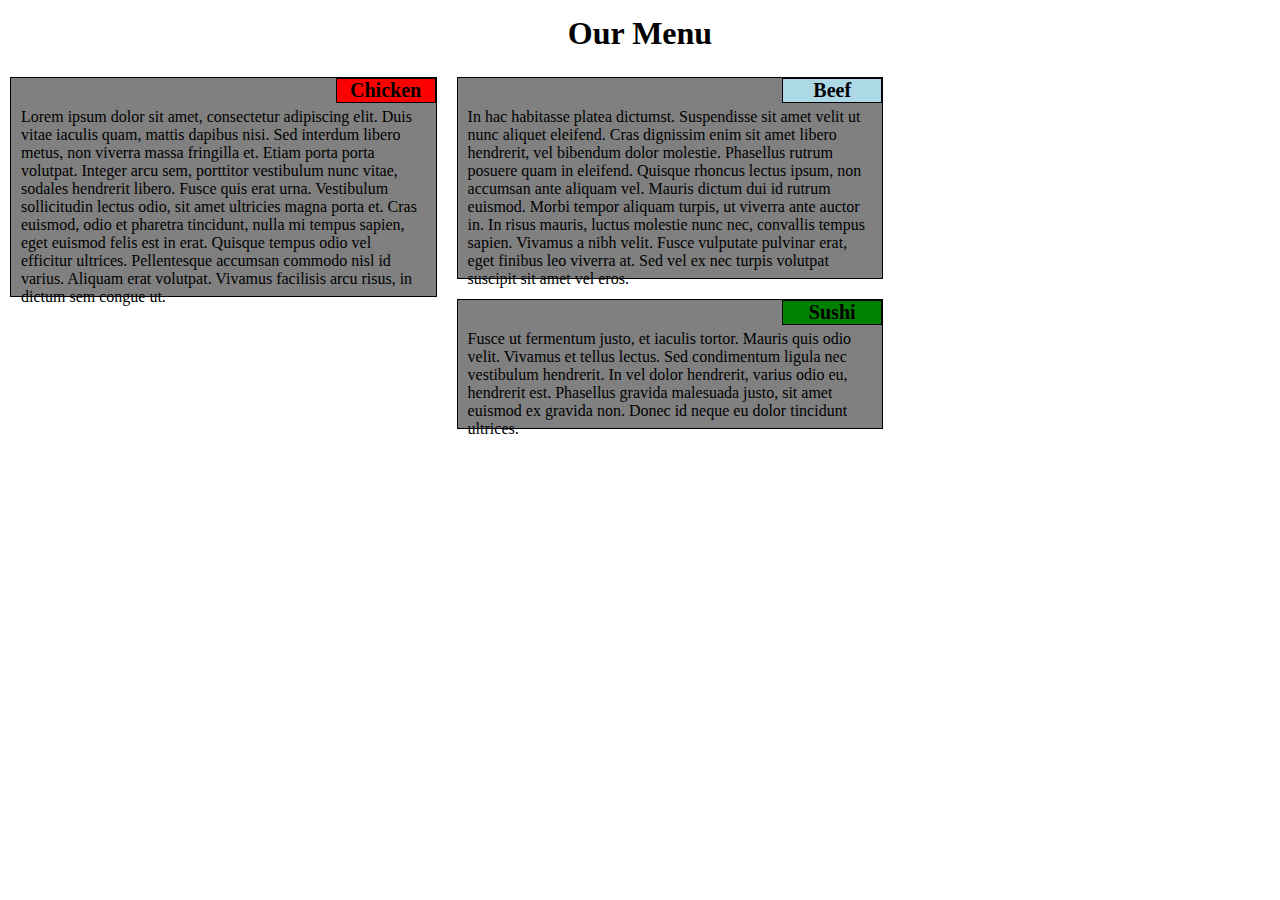
==== index.html @ 87f040cb "Update index.html" ====
<!doctype html>
	<HTML>
		<head>
			<meta charset="utf-8">
			<meta http-equiv="X-UA-Compatible" content="IE=edge">
    			<meta name="viewport" content="width=device-width, initial-scale=1">
			<title>Module 2 Coding Assignment Solution</title>
			<link rel="stylesheet" type="text/css" href="css/style.css">
		</head>
		<body>
			<h1>Our Menu</h1>

			<div class ="container" id="section_1">
				<div>
					<div class="sectionTitle" id="title_1">
						<p class="title">
							Chicken
						</p>
					</div>
				</div>
				<p class="section">
					Lorem ipsum dolor sit amet, consectetur adipiscing elit. Duis vitae iaculis quam, mattis dapibus nisi. Sed interdum libero metus, non viverra massa fringilla et. Etiam porta porta volutpat. Integer arcu sem, porttitor vestibulum nunc vitae, sodales hendrerit libero. Fusce quis erat urna. Vestibulum sollicitudin lectus odio, sit amet ultricies magna porta et. Cras euismod, odio et pharetra tincidunt, nulla mi tempus sapien, eget euismod felis est in erat. Quisque tempus odio vel efficitur ultrices. Pellentesque accumsan commodo nisl id varius. Aliquam erat volutpat. Vivamus facilisis arcu risus, in dictum sem congue ut.
				</p>
			</div>

			<div class ="container" id="section_2">
				<div class="sectionTitle" id="title_2">
					<p class="title">
						Beef
					</p>
				</div>
				<p class="section">
					In hac habitasse platea dictumst. Suspendisse sit amet velit ut nunc aliquet eleifend. Cras dignissim enim sit amet libero hendrerit, vel bibendum dolor molestie. Phasellus rutrum posuere quam in eleifend. Quisque rhoncus lectus ipsum, non accumsan ante aliquam vel. Mauris dictum dui id rutrum euismod. Morbi tempor aliquam turpis, ut viverra ante auctor in. In risus mauris, luctus molestie nunc nec, convallis tempus sapien. Vivamus a nibh velit. Fusce vulputate pulvinar erat, eget finibus leo viverra at. Sed vel ex nec turpis volutpat suscipit sit amet vel eros.
				</p>				
			</div>

			<div class ="container" id="section_3">
				<div class="sectionTitle" id="title_3">
					<p class="title">
						Sushi
					</p>
				</div>
				<p class="section">
					Fusce ut fermentum justo, et iaculis tortor. Mauris quis odio velit. Vivamus et tellus lectus. Sed condimentum ligula nec vestibulum hendrerit. In vel dolor hendrerit, varius odio eu, hendrerit est. Phasellus gravida malesuada justo, sit amet euismod ex gravida non. Donec id neque eu dolor tincidunt ultrices.
				</p>
			</div>

		</body>
	</HTML>
---- css/style.css ----
* {
  box-sizing: border-box;
  margin: 0px;
  padding: 0px;
}

h1 {
  margin-bottom: 15px;
  margin-top: 15px;
  text-align: center;
}



p {
  padding: 10px;
}

.container {
  position: relative;
  margin: 10px;
  border: 1px solid black;
  width: 33.33%;
  float: left;
  background-color: gray;
}

.sectionTitle {
  border: 1px solid black;
  height: 25px;
  padding: 0px;
  width: 100px;
  float: none;
  position: absolute;
  top: 0;
  right: 0;
}

.title {
  font-weight: bold;
  font-size: 20px;
  text-align: center;
  padding: 0px;

}

.section {
  position: relative;
  top: 20px;
}

#title_1 {
  background-color: red;
}

#title_2 {
  background-color: lightblue;
}

#title_3 {
  background-color: green;
}

@media (min-width: 992px) {
  .container {
    width: 33.33%;
  }
}

@media (min-width: 768px and max-width: 991px) {
  .container {
    width: 50%;
  }

  #section_3 {
    width: 100%;
  }
}

@media (max-width: 767px) {
  .container {
    width: 100%;
  }
}
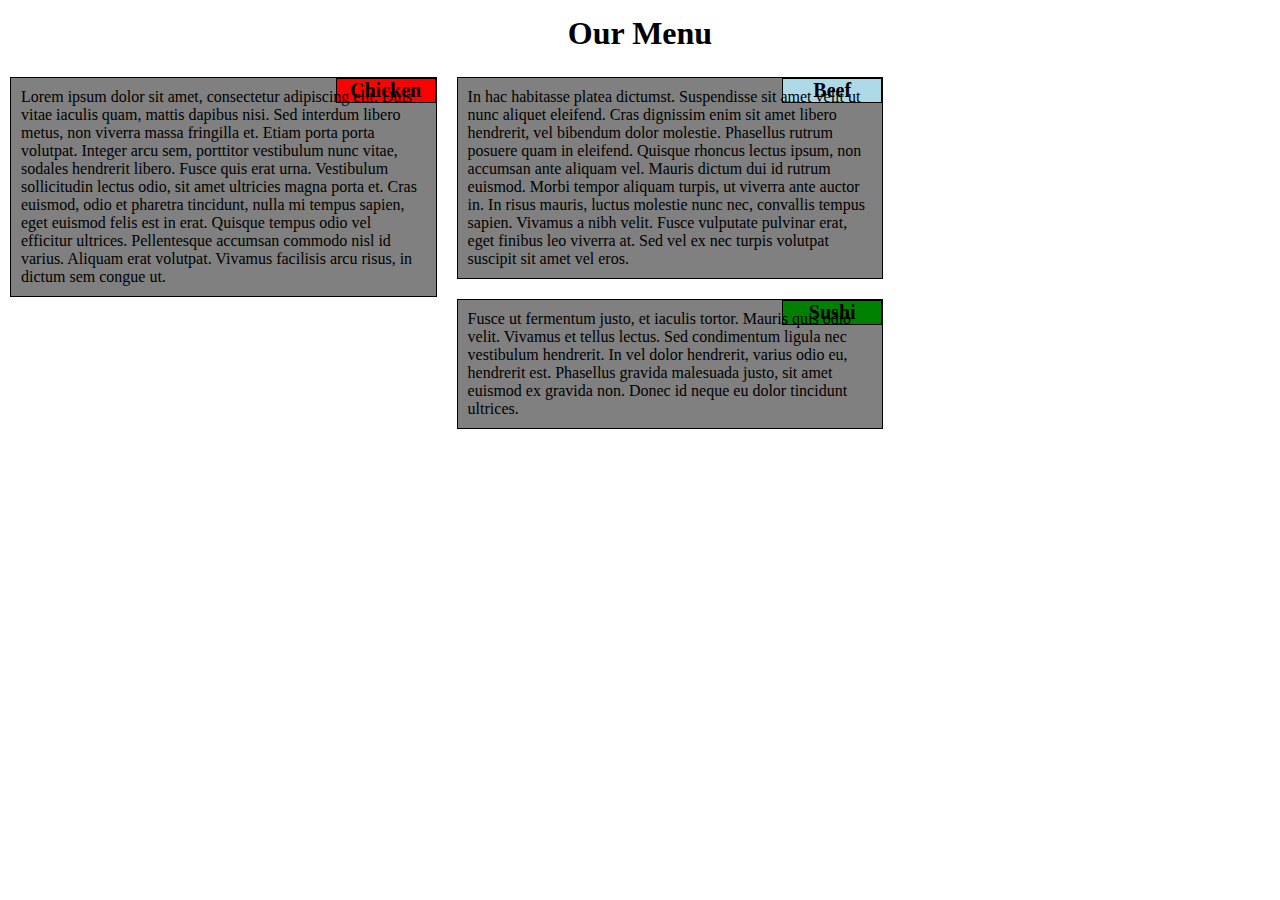
==== commit 99e4af75: "Update index.html" ====
--- a/index.html
+++ b/index.html
@@ -11,7 +11,7 @@
 			<h1>Our Menu</h1>
 
 			<div class ="container" id="section_1">
-				<div>
+				<div class="titleContainer">
 					<div class="sectionTitle" id="title_1">
 						<p class="title">
 							Chicken
--- a/css/style.css
+++ b/css/style.css
@@ -11,8 +11,6 @@
   text-align: center;
 }
 
-
-
 p {
   padding: 10px;
 }
@@ -24,6 +22,12 @@
   width: 33.33%;
   float: left;
   background-color: gray;
+}
+
+.titleContainer{
+  border: none;
+  float: none;
+  postion: relative;
 }
 
 .sectionTitle {
@@ -47,7 +51,7 @@
 
 .section {
   position: relative;
-  top: 20px;
+  top: 0px;
 }
 
 #title_1 {
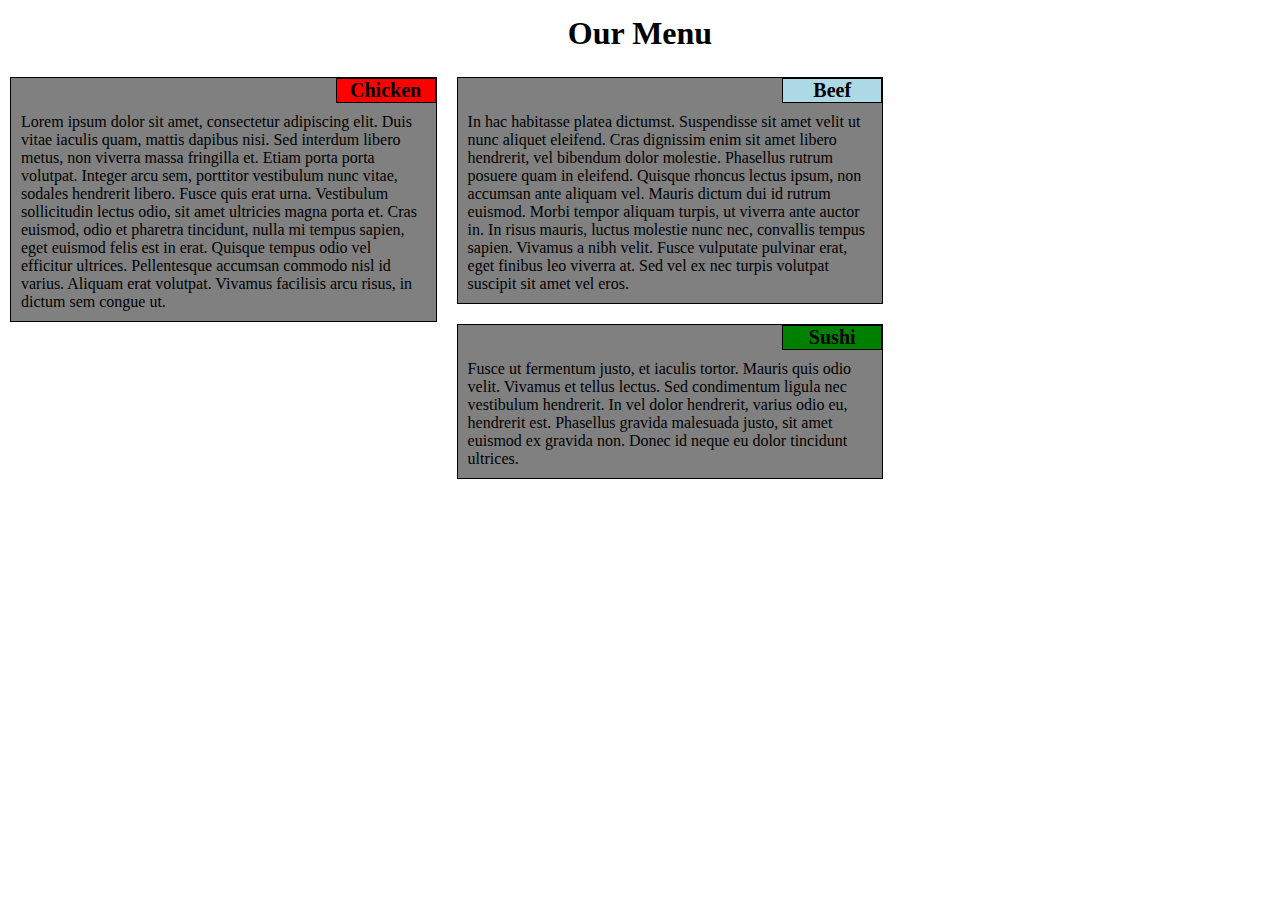
==== commit 0326afc8: "Update index.html" ====
--- a/index.html
+++ b/index.html
@@ -24,10 +24,12 @@
 			</div>
 
 			<div class ="container" id="section_2">
-				<div class="sectionTitle" id="title_2">
-					<p class="title">
-						Beef
-					</p>
+				<div class="titleContainer">
+					<div class="sectionTitle" id="title_2">
+						<p class="title">
+							Beef
+						</p>
+					</div>
 				</div>
 				<p class="section">
 					In hac habitasse platea dictumst. Suspendisse sit amet velit ut nunc aliquet eleifend. Cras dignissim enim sit amet libero hendrerit, vel bibendum dolor molestie. Phasellus rutrum posuere quam in eleifend. Quisque rhoncus lectus ipsum, non accumsan ante aliquam vel. Mauris dictum dui id rutrum euismod. Morbi tempor aliquam turpis, ut viverra ante auctor in. In risus mauris, luctus molestie nunc nec, convallis tempus sapien. Vivamus a nibh velit. Fusce vulputate pulvinar erat, eget finibus leo viverra at. Sed vel ex nec turpis volutpat suscipit sit amet vel eros.
@@ -35,10 +37,12 @@
 			</div>
 
 			<div class ="container" id="section_3">
-				<div class="sectionTitle" id="title_3">
-					<p class="title">
-						Sushi
-					</p>
+				<div class="titleContainer">
+					<div class="sectionTitle" id="title_3">
+						<p class="title">
+							Sushi
+						</p>
+					</div>
 				</div>
 				<p class="section">
 					Fusce ut fermentum justo, et iaculis tortor. Mauris quis odio velit. Vivamus et tellus lectus. Sed condimentum ligula nec vestibulum hendrerit. In vel dolor hendrerit, varius odio eu, hendrerit est. Phasellus gravida malesuada justo, sit amet euismod ex gravida non. Donec id neque eu dolor tincidunt ultrices.
--- a/css/style.css
+++ b/css/style.css
@@ -27,6 +27,7 @@
 .titleContainer{
   border: none;
   float: none;
+  height: 25px;
   postion: relative;
 }
 
@@ -35,18 +36,21 @@
   height: 25px;
   padding: 0px;
   width: 100px;
-  float: none;
   position: absolute;
   top: 0;
   right: 0;
+  float: none;
+  
 }
 
 .title {
   font-weight: bold;
   font-size: 20px;
   text-align: center;
+  position: relative;
+  top: 0;
+  right: 0;
   padding: 0px;
-
 }
 
 .section {
@@ -79,6 +83,7 @@
 
   #section_3 {
     width: 100%;
+    clear: both;
   }
 }
 
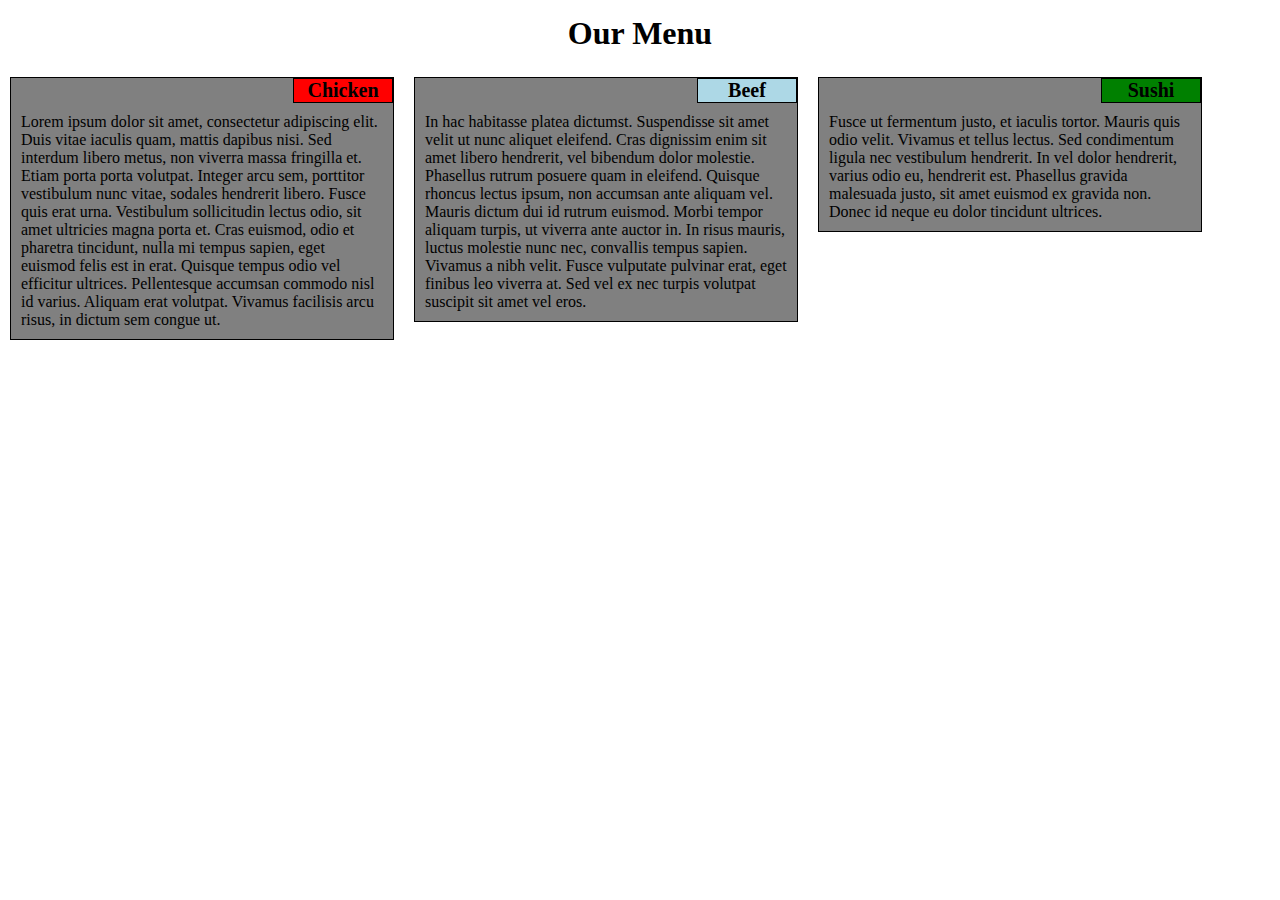
==== commit b1590ae3: "Update index.html" ====
--- a/index.html
+++ b/index.html
@@ -9,45 +9,49 @@
 		</head>
 		<body>
 			<h1>Our Menu</h1>
-
-			<div class ="container" id="section_1">
-				<div class="titleContainer">
-					<div class="sectionTitle" id="title_1">
-						<p class="title">
-							Chicken
-						</p>
+			<div class="wrapper">
+				<div class ="container" id="section_1">
+					<div class="titleContainer">
+						<div class="sectionTitle" id="title_1">
+							<p class="title">
+								Chicken
+							</p>
+						</div>
 					</div>
+					<p class="section">
+						Lorem ipsum dolor sit amet, consectetur adipiscing elit. Duis vitae iaculis quam, mattis dapibus nisi. Sed interdum libero metus, non viverra massa fringilla et. Etiam porta porta volutpat. Integer arcu sem, porttitor vestibulum nunc vitae, sodales hendrerit libero. Fusce quis erat urna. Vestibulum sollicitudin lectus odio, sit amet ultricies magna porta et. Cras euismod, odio et pharetra tincidunt, nulla mi tempus sapien, eget euismod felis est in erat. Quisque tempus odio vel efficitur ultrices. Pellentesque accumsan commodo nisl id varius. Aliquam erat volutpat. Vivamus facilisis arcu risus, in dictum sem congue ut.
+					</p>
 				</div>
-				<p class="section">
-					Lorem ipsum dolor sit amet, consectetur adipiscing elit. Duis vitae iaculis quam, mattis dapibus nisi. Sed interdum libero metus, non viverra massa fringilla et. Etiam porta porta volutpat. Integer arcu sem, porttitor vestibulum nunc vitae, sodales hendrerit libero. Fusce quis erat urna. Vestibulum sollicitudin lectus odio, sit amet ultricies magna porta et. Cras euismod, odio et pharetra tincidunt, nulla mi tempus sapien, eget euismod felis est in erat. Quisque tempus odio vel efficitur ultrices. Pellentesque accumsan commodo nisl id varius. Aliquam erat volutpat. Vivamus facilisis arcu risus, in dictum sem congue ut.
-				</p>
 			</div>
-
-			<div class ="container" id="section_2">
-				<div class="titleContainer">
-					<div class="sectionTitle" id="title_2">
-						<p class="title">
-							Beef
-						</p>
+			
+			<div class="wrapper">
+				<div class ="container" id="section_2">
+					<div class="titleContainer">
+						<div class="sectionTitle" id="title_2">
+							<p class="title">
+								Beef
+							</p>
+						</div>
 					</div>
+					<p class="section">
+						In hac habitasse platea dictumst. Suspendisse sit amet velit ut nunc aliquet eleifend. Cras dignissim enim sit amet libero hendrerit, vel bibendum dolor molestie. Phasellus rutrum posuere quam in eleifend. Quisque rhoncus lectus ipsum, non accumsan ante aliquam vel. Mauris dictum dui id rutrum euismod. Morbi tempor aliquam turpis, ut viverra ante auctor in. In risus mauris, luctus molestie nunc nec, convallis tempus sapien. Vivamus a nibh velit. Fusce vulputate pulvinar erat, eget finibus leo viverra at. Sed vel ex nec turpis volutpat suscipit sit amet vel eros.
+					</p>				
 				</div>
-				<p class="section">
-					In hac habitasse platea dictumst. Suspendisse sit amet velit ut nunc aliquet eleifend. Cras dignissim enim sit amet libero hendrerit, vel bibendum dolor molestie. Phasellus rutrum posuere quam in eleifend. Quisque rhoncus lectus ipsum, non accumsan ante aliquam vel. Mauris dictum dui id rutrum euismod. Morbi tempor aliquam turpis, ut viverra ante auctor in. In risus mauris, luctus molestie nunc nec, convallis tempus sapien. Vivamus a nibh velit. Fusce vulputate pulvinar erat, eget finibus leo viverra at. Sed vel ex nec turpis volutpat suscipit sit amet vel eros.
-				</p>				
 			</div>
-
-			<div class ="container" id="section_3">
-				<div class="titleContainer">
-					<div class="sectionTitle" id="title_3">
-						<p class="title">
-							Sushi
-						</p>
+			
+			<div class="wrapper">
+				<div class ="container" id="section_3">
+					<div class="titleContainer">
+						<div class="sectionTitle" id="title_3">
+							<p class="title">
+								Sushi
+							</p>
+						</div>
 					</div>
+					<p class="section">
+						Fusce ut fermentum justo, et iaculis tortor. Mauris quis odio velit. Vivamus et tellus lectus. Sed condimentum ligula nec vestibulum hendrerit. In vel dolor hendrerit, varius odio eu, hendrerit est. Phasellus gravida malesuada justo, sit amet euismod ex gravida non. Donec id neque eu dolor tincidunt ultrices.
+					</p>
 				</div>
-				<p class="section">
-					Fusce ut fermentum justo, et iaculis tortor. Mauris quis odio velit. Vivamus et tellus lectus. Sed condimentum ligula nec vestibulum hendrerit. In vel dolor hendrerit, varius odio eu, hendrerit est. Phasellus gravida malesuada justo, sit amet euismod ex gravida non. Donec id neque eu dolor tincidunt ultrices.
-				</p>
 			</div>
-
 		</body>
 	</HTML>
--- a/css/style.css
+++ b/css/style.css
@@ -72,7 +72,7 @@
 
 @media (min-width: 992px) {
   .container {
-    width: 33.33%;
+    width: 30%;
   }
 }
 
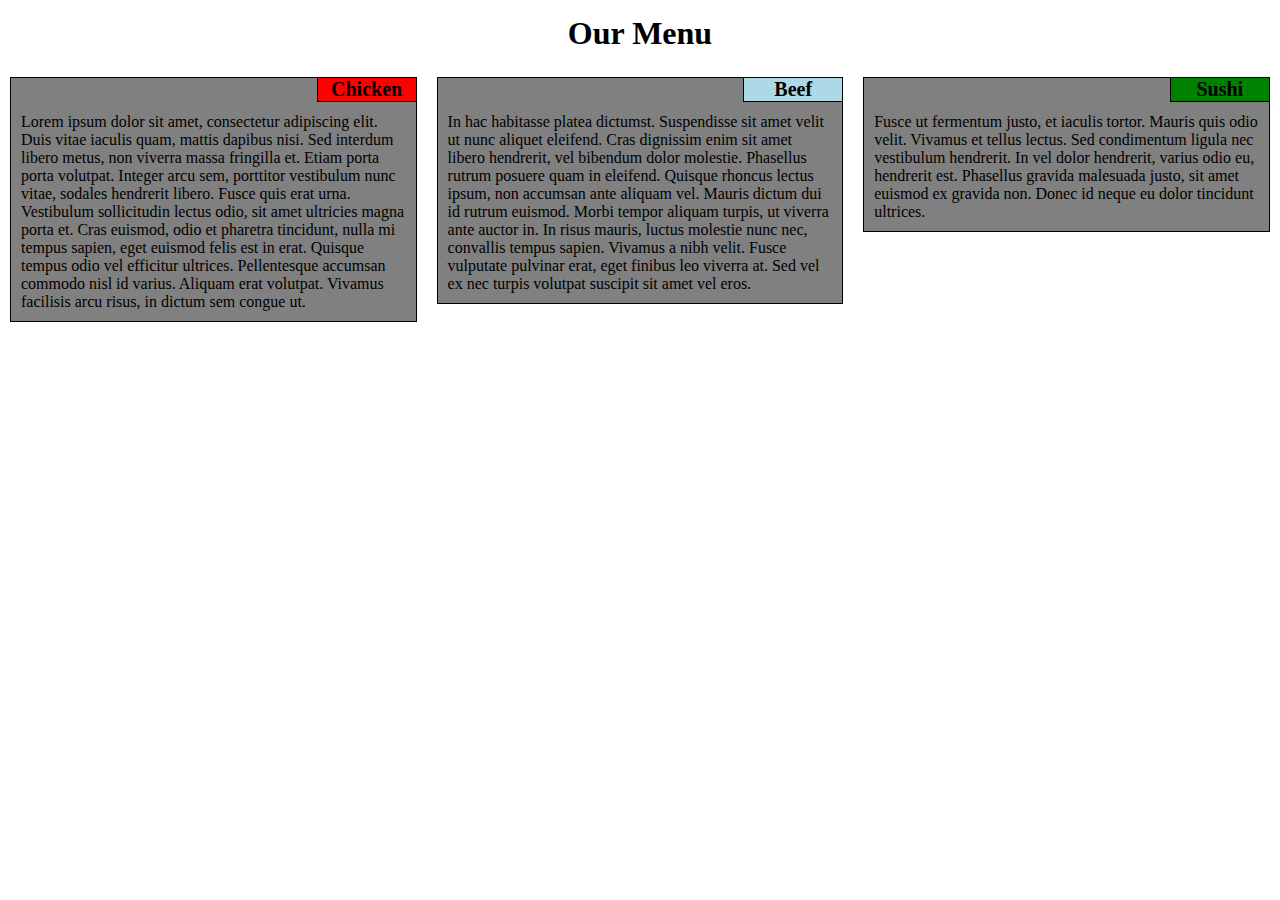
==== commit f94a9523: "Update index.html" ====
--- a/index.html
+++ b/index.html
@@ -9,8 +9,8 @@
 		</head>
 		<body>
 			<h1>Our Menu</h1>
-			<div class="wrapper">
-				<div class ="container" id="section_1">
+			<div class="wrapper" id="section_1">
+				<div class ="container">
 					<div class="titleContainer">
 						<div class="sectionTitle" id="title_1">
 							<p class="title">
@@ -24,8 +24,8 @@
 				</div>
 			</div>
 			
-			<div class="wrapper">
-				<div class ="container" id="section_2">
+			<div class="wrapper" id="section_2">
+				<div class ="container">
 					<div class="titleContainer">
 						<div class="sectionTitle" id="title_2">
 							<p class="title">
@@ -39,8 +39,8 @@
 				</div>
 			</div>
 			
-			<div class="wrapper">
-				<div class ="container" id="section_3">
+			<div class="wrapper" id="section_3">
+				<div class ="container">
 					<div class="titleContainer">
 						<div class="sectionTitle" id="title_3">
 							<p class="title">
--- a/css/style.css
+++ b/css/style.css
@@ -15,12 +15,15 @@
   padding: 10px;
 }
 
+.wrapper {
+  padding: 10px;
+  width: 33.33%;
+  position: relative;
+  float: left;
+}
+
 .container {
-  position: relative;
-  margin: 10px;
   border: 1px solid black;
-  width: 33.33%;
-  float: left;
   background-color: gray;
 }
 
@@ -37,8 +40,8 @@
   padding: 0px;
   width: 100px;
   position: absolute;
-  top: 0;
-  right: 0;
+  top: 10px;
+  right: 10px;
   float: none;
   
 }
@@ -48,8 +51,8 @@
   font-size: 20px;
   text-align: center;
   position: relative;
-  top: 0;
-  right: 0;
+  top: 0px;
+  right: 0px;
   padding: 0px;
 }
 
@@ -71,13 +74,13 @@
 }
 
 @media (min-width: 992px) {
-  .container {
-    width: 30%;
+  .wrapper {
+    width: 33.33%;
   }
 }
 
-@media (min-width: 768px and max-width: 991px) {
-  .container {
+@media (min-width: 768px) and (max-width: 991px) {
+  .wrapper {
     width: 50%;
   }
 
@@ -88,7 +91,7 @@
 }
 
 @media (max-width: 767px) {
-  .container {
+  .wrapper {
     width: 100%;
   }
 }
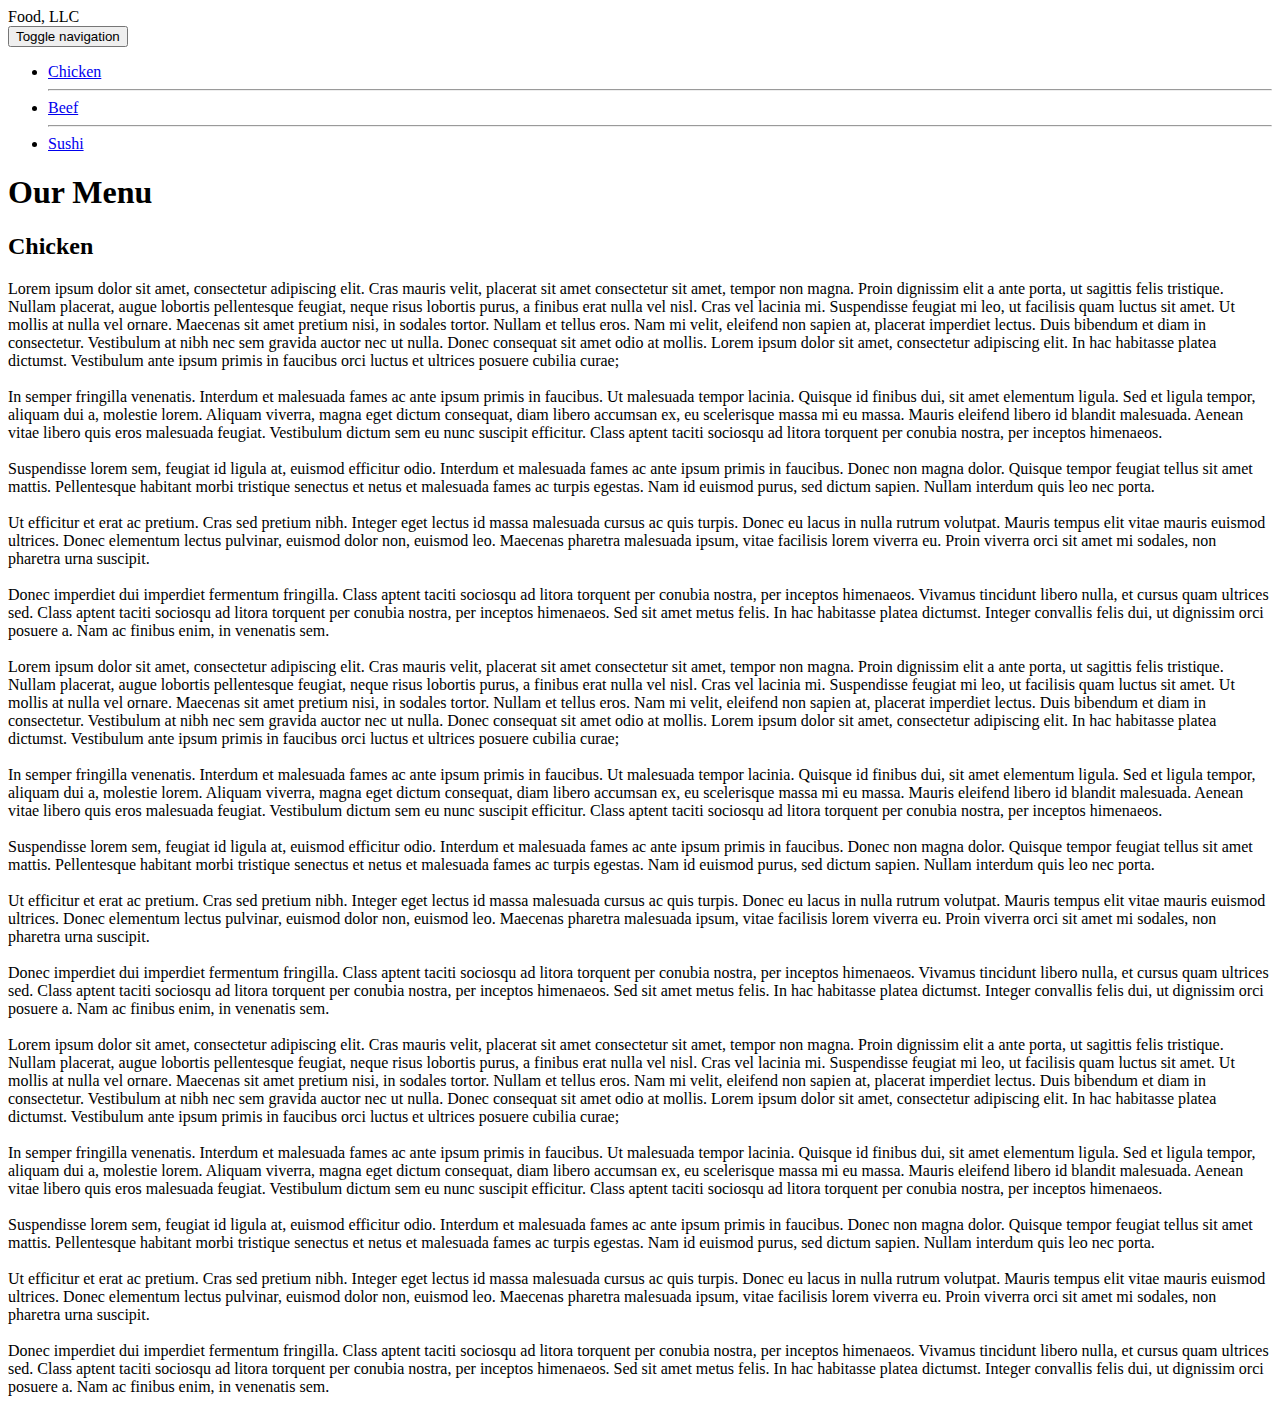
==== commit fb91027d: "Update index.html" ====
--- a/index.html
+++ b/index.html
@@ -2,56 +2,115 @@
 	<HTML>
 		<head>
 			<meta charset="utf-8">
-			<meta http-equiv="X-UA-Compatible" content="IE=edge">
-    			<meta name="viewport" content="width=device-width, initial-scale=1">
-			<title>Module 2 Coding Assignment Solution</title>
+    		<meta name="viewport" content="width=device-width, initial-scale=1">
+			<title>Module 3 Coding Assignment Solution</title>
+			<link rel="stylesheet" type="text/css" href="css/bootstrap.min.css">
 			<link rel="stylesheet" type="text/css" href="css/style.css">
 		</head>
 		<body>
-			<h1>Our Menu</h1>
-			<div class="wrapper" id="section_1">
-				<div class ="container">
-					<div class="titleContainer">
-						<div class="sectionTitle" id="title_1">
-							<p class="title">
-								Chicken
-							</p>
+			<!-- Header Start -->
+			<header> 
+				<nav class="navbar navbar-default">
+					<div class="container">
+						<div class="navbar-header">
+							<div class="navbar-brand pull-left">
+								Food, LLC
+							</div>
+							<button type="button" class="navbar-toggle collapsed visible-xs" data-toggle="collapse" data-target="#collapse-nav" aria-expanded="false">
+	        					<span class="sr-only">Toggle navigation</span>
+	       						<span class="icon-bar"></span>
+	        					<span class="icon-bar"></span>
+	        					<span class="icon-bar"></span>
+      						</button>
+						</div>
+						<div id="collapse-nav" class="collapse navbar-collapse">
+							<ul id="nav-list" class="nav navbar-nav navbar-right visible-xs">
+								<li>
+									<a href="#">
+									<span>Chicken</span>
+									</a>
+								</li>
+								<hr>
+								<li>
+									<a href="#">
+									<span>Beef</span>
+									</a>
+								</li>
+								<hr>
+								<li>
+									<a href="#">
+									<span>Sushi</span>
+									</a>
+								</li>
+							</ul>
 						</div>
 					</div>
-					<p class="section">
-						Lorem ipsum dolor sit amet, consectetur adipiscing elit. Duis vitae iaculis quam, mattis dapibus nisi. Sed interdum libero metus, non viverra massa fringilla et. Etiam porta porta volutpat. Integer arcu sem, porttitor vestibulum nunc vitae, sodales hendrerit libero. Fusce quis erat urna. Vestibulum sollicitudin lectus odio, sit amet ultricies magna porta et. Cras euismod, odio et pharetra tincidunt, nulla mi tempus sapien, eget euismod felis est in erat. Quisque tempus odio vel efficitur ultrices. Pellentesque accumsan commodo nisl id varius. Aliquam erat volutpat. Vivamus facilisis arcu risus, in dictum sem congue ut.
-					</p>
+				</nav>
+			</header> 
+			<!-- Header End -->
+			
+			<!-- Main Page Start -->
+			<h1 class="text-center">
+				Our Menu
+			</h1>
+			<div id="main-content" class="container">
+				<div class="col-xs-12">
+					<h2 class="text-center">
+					Chicken
+				</h2>
+				<p id="content-desc">
+					Lorem ipsum dolor sit amet, consectetur adipiscing elit. Cras mauris velit, placerat sit amet consectetur sit amet, tempor non magna. Proin dignissim elit a ante porta, ut sagittis felis tristique. Nullam placerat, augue lobortis pellentesque feugiat, neque risus lobortis purus, a finibus erat nulla vel nisl. Cras vel lacinia mi. Suspendisse feugiat mi leo, ut facilisis quam luctus sit amet. Ut mollis at nulla vel ornare. Maecenas sit amet pretium nisi, in sodales tortor. Nullam et tellus eros. Nam mi velit, eleifend non sapien at, placerat imperdiet lectus. Duis bibendum et diam in consectetur. Vestibulum at nibh nec sem gravida auctor nec ut nulla. Donec consequat sit amet odio at mollis. Lorem ipsum dolor sit amet, consectetur adipiscing elit. In hac habitasse platea dictumst. Vestibulum ante ipsum primis in faucibus orci luctus et ultrices posuere cubilia curae;
+					<br>
+					<br>
+					In semper fringilla venenatis. Interdum et malesuada fames ac ante ipsum primis in faucibus. Ut malesuada tempor lacinia. Quisque id finibus dui, sit amet elementum ligula. Sed et ligula tempor, aliquam dui a, molestie lorem. Aliquam viverra, magna eget dictum consequat, diam libero accumsan ex, eu scelerisque massa mi eu massa. Mauris eleifend libero id blandit malesuada. Aenean vitae libero quis eros malesuada feugiat. Vestibulum dictum sem eu nunc suscipit efficitur. Class aptent taciti sociosqu ad litora torquent per conubia nostra, per inceptos himenaeos.
+					<br>
+					<br>
+					Suspendisse lorem sem, feugiat id ligula at, euismod efficitur odio. Interdum et malesuada fames ac ante ipsum primis in faucibus. Donec non magna dolor. Quisque tempor feugiat tellus sit amet mattis. Pellentesque habitant morbi tristique senectus et netus et malesuada fames ac turpis egestas. Nam id euismod purus, sed dictum sapien. Nullam interdum quis leo nec porta.
+					<br>
+					<br>
+					Ut efficitur et erat ac pretium. Cras sed pretium nibh. Integer eget lectus id massa malesuada cursus ac quis turpis. Donec eu lacus in nulla rutrum volutpat. Mauris tempus elit vitae mauris euismod ultrices. Donec elementum lectus pulvinar, euismod dolor non, euismod leo. Maecenas pharetra malesuada ipsum, vitae facilisis lorem viverra eu. Proin viverra orci sit amet mi sodales, non pharetra urna suscipit.
+					<br>
+					<br>
+					Donec imperdiet dui imperdiet fermentum fringilla. Class aptent taciti sociosqu ad litora torquent per conubia nostra, per inceptos himenaeos. Vivamus tincidunt libero nulla, et cursus quam ultrices sed. Class aptent taciti sociosqu ad litora torquent per conubia nostra, per inceptos himenaeos. Sed sit amet metus felis. In hac habitasse platea dictumst. Integer convallis felis dui, ut dignissim orci posuere a. Nam ac finibus enim, in venenatis sem.
+					<br>
+					<br>
+					Lorem ipsum dolor sit amet, consectetur adipiscing elit. Cras mauris velit, placerat sit amet consectetur sit amet, tempor non magna. Proin dignissim elit a ante porta, ut sagittis felis tristique. Nullam placerat, augue lobortis pellentesque feugiat, neque risus lobortis purus, a finibus erat nulla vel nisl. Cras vel lacinia mi. Suspendisse feugiat mi leo, ut facilisis quam luctus sit amet. Ut mollis at nulla vel ornare. Maecenas sit amet pretium nisi, in sodales tortor. Nullam et tellus eros. Nam mi velit, eleifend non sapien at, placerat imperdiet lectus. Duis bibendum et diam in consectetur. Vestibulum at nibh nec sem gravida auctor nec ut nulla. Donec consequat sit amet odio at mollis. Lorem ipsum dolor sit amet, consectetur adipiscing elit. In hac habitasse platea dictumst. Vestibulum ante ipsum primis in faucibus orci luctus et ultrices posuere cubilia curae;
+					<br>
+					<br>
+					In semper fringilla venenatis. Interdum et malesuada fames ac ante ipsum primis in faucibus. Ut malesuada tempor lacinia. Quisque id finibus dui, sit amet elementum ligula. Sed et ligula tempor, aliquam dui a, molestie lorem. Aliquam viverra, magna eget dictum consequat, diam libero accumsan ex, eu scelerisque massa mi eu massa. Mauris eleifend libero id blandit malesuada. Aenean vitae libero quis eros malesuada feugiat. Vestibulum dictum sem eu nunc suscipit efficitur. Class aptent taciti sociosqu ad litora torquent per conubia nostra, per inceptos himenaeos.
+					<br>
+					<br>
+					Suspendisse lorem sem, feugiat id ligula at, euismod efficitur odio. Interdum et malesuada fames ac ante ipsum primis in faucibus. Donec non magna dolor. Quisque tempor feugiat tellus sit amet mattis. Pellentesque habitant morbi tristique senectus et netus et malesuada fames ac turpis egestas. Nam id euismod purus, sed dictum sapien. Nullam interdum quis leo nec porta.
+					<br>
+					<br>
+					Ut efficitur et erat ac pretium. Cras sed pretium nibh. Integer eget lectus id massa malesuada cursus ac quis turpis. Donec eu lacus in nulla rutrum volutpat. Mauris tempus elit vitae mauris euismod ultrices. Donec elementum lectus pulvinar, euismod dolor non, euismod leo. Maecenas pharetra malesuada ipsum, vitae facilisis lorem viverra eu. Proin viverra orci sit amet mi sodales, non pharetra urna suscipit.
+					<br>
+					<br>
+					Donec imperdiet dui imperdiet fermentum fringilla. Class aptent taciti sociosqu ad litora torquent per conubia nostra, per inceptos himenaeos. Vivamus tincidunt libero nulla, et cursus quam ultrices sed. Class aptent taciti sociosqu ad litora torquent per conubia nostra, per inceptos himenaeos. Sed sit amet metus felis. In hac habitasse platea dictumst. Integer convallis felis dui, ut dignissim orci posuere a. Nam ac finibus enim, in venenatis sem.
+					<br>
+					<br>
+					Lorem ipsum dolor sit amet, consectetur adipiscing elit. Cras mauris velit, placerat sit amet consectetur sit amet, tempor non magna. Proin dignissim elit a ante porta, ut sagittis felis tristique. Nullam placerat, augue lobortis pellentesque feugiat, neque risus lobortis purus, a finibus erat nulla vel nisl. Cras vel lacinia mi. Suspendisse feugiat mi leo, ut facilisis quam luctus sit amet. Ut mollis at nulla vel ornare. Maecenas sit amet pretium nisi, in sodales tortor. Nullam et tellus eros. Nam mi velit, eleifend non sapien at, placerat imperdiet lectus. Duis bibendum et diam in consectetur. Vestibulum at nibh nec sem gravida auctor nec ut nulla. Donec consequat sit amet odio at mollis. Lorem ipsum dolor sit amet, consectetur adipiscing elit. In hac habitasse platea dictumst. Vestibulum ante ipsum primis in faucibus orci luctus et ultrices posuere cubilia curae;
+					<br>
+					<br>
+					In semper fringilla venenatis. Interdum et malesuada fames ac ante ipsum primis in faucibus. Ut malesuada tempor lacinia. Quisque id finibus dui, sit amet elementum ligula. Sed et ligula tempor, aliquam dui a, molestie lorem. Aliquam viverra, magna eget dictum consequat, diam libero accumsan ex, eu scelerisque massa mi eu massa. Mauris eleifend libero id blandit malesuada. Aenean vitae libero quis eros malesuada feugiat. Vestibulum dictum sem eu nunc suscipit efficitur. Class aptent taciti sociosqu ad litora torquent per conubia nostra, per inceptos himenaeos.
+					<br>
+					<br>
+					Suspendisse lorem sem, feugiat id ligula at, euismod efficitur odio. Interdum et malesuada fames ac ante ipsum primis in faucibus. Donec non magna dolor. Quisque tempor feugiat tellus sit amet mattis. Pellentesque habitant morbi tristique senectus et netus et malesuada fames ac turpis egestas. Nam id euismod purus, sed dictum sapien. Nullam interdum quis leo nec porta.
+					<br>
+					<br>
+					Ut efficitur et erat ac pretium. Cras sed pretium nibh. Integer eget lectus id massa malesuada cursus ac quis turpis. Donec eu lacus in nulla rutrum volutpat. Mauris tempus elit vitae mauris euismod ultrices. Donec elementum lectus pulvinar, euismod dolor non, euismod leo. Maecenas pharetra malesuada ipsum, vitae facilisis lorem viverra eu. Proin viverra orci sit amet mi sodales, non pharetra urna suscipit.
+					<br>
+					<br>
+					Donec imperdiet dui imperdiet fermentum fringilla. Class aptent taciti sociosqu ad litora torquent per conubia nostra, per inceptos himenaeos. Vivamus tincidunt libero nulla, et cursus quam ultrices sed. Class aptent taciti sociosqu ad litora torquent per conubia nostra, per inceptos himenaeos. Sed sit amet metus felis. In hac habitasse platea dictumst. Integer convallis felis dui, ut dignissim orci posuere a. Nam ac finibus enim, in venenatis sem.
+					<br>
+				</p>
 				</div>
+				
 			</div>
-			
-			<div class="wrapper" id="section_2">
-				<div class ="container">
-					<div class="titleContainer">
-						<div class="sectionTitle" id="title_2">
-							<p class="title">
-								Beef
-							</p>
-						</div>
-					</div>
-					<p class="section">
-						In hac habitasse platea dictumst. Suspendisse sit amet velit ut nunc aliquet eleifend. Cras dignissim enim sit amet libero hendrerit, vel bibendum dolor molestie. Phasellus rutrum posuere quam in eleifend. Quisque rhoncus lectus ipsum, non accumsan ante aliquam vel. Mauris dictum dui id rutrum euismod. Morbi tempor aliquam turpis, ut viverra ante auctor in. In risus mauris, luctus molestie nunc nec, convallis tempus sapien. Vivamus a nibh velit. Fusce vulputate pulvinar erat, eget finibus leo viverra at. Sed vel ex nec turpis volutpat suscipit sit amet vel eros.
-					</p>				
-				</div>
-			</div>
-			
-			<div class="wrapper" id="section_3">
-				<div class ="container">
-					<div class="titleContainer">
-						<div class="sectionTitle" id="title_3">
-							<p class="title">
-								Sushi
-							</p>
-						</div>
-					</div>
-					<p class="section">
-						Fusce ut fermentum justo, et iaculis tortor. Mauris quis odio velit. Vivamus et tellus lectus. Sed condimentum ligula nec vestibulum hendrerit. In vel dolor hendrerit, varius odio eu, hendrerit est. Phasellus gravida malesuada justo, sit amet euismod ex gravida non. Donec id neque eu dolor tincidunt ultrices.
-					</p>
-				</div>
-			</div>
+			<!-- Main Page End -->
+			<!-- jQuery -->
+  			<script src="js/jquery-2.1.4.min.js"></script>
+		  	<script src="js/bootstrap.min.js"></script>
+		  	<script src="js/script.js"></script>
 		</body>
 	</HTML>
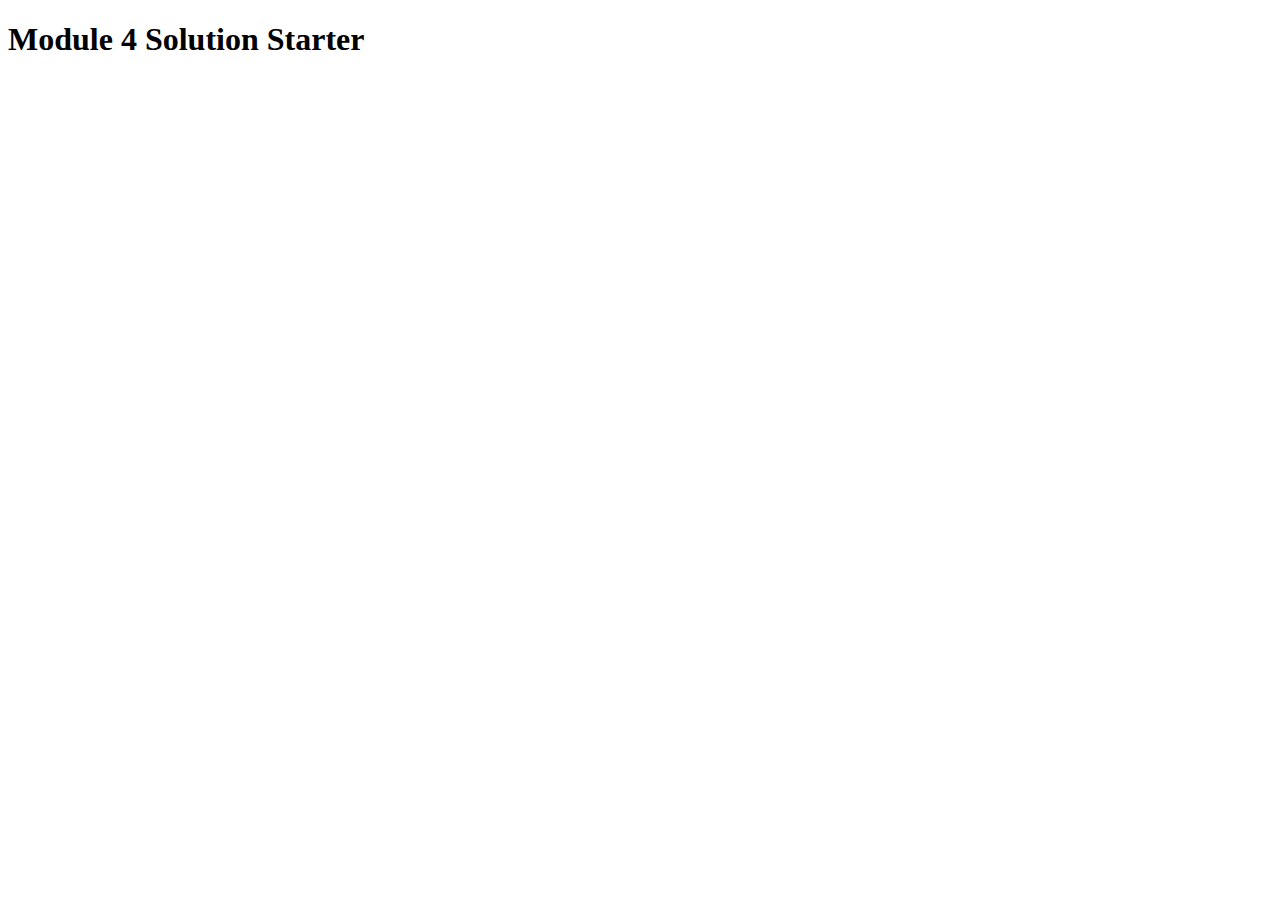
==== commit ca9100e8: "Add files via upload" ====
--- a/index.html
+++ b/index.html
@@ -1,116 +1,13 @@
-<!doctype html>
-	<HTML>
-		<head>
-			<meta charset="utf-8">
-    		<meta name="viewport" content="width=device-width, initial-scale=1">
-			<title>Module 3 Coding Assignment Solution</title>
-			<link rel="stylesheet" type="text/css" href="css/bootstrap.min.css">
-			<link rel="stylesheet" type="text/css" href="css/style.css">
-		</head>
-		<body>
-			<!-- Header Start -->
-			<header> 
-				<nav class="navbar navbar-default">
-					<div class="container">
-						<div class="navbar-header">
-							<div class="navbar-brand pull-left">
-								Food, LLC
-							</div>
-							<button type="button" class="navbar-toggle collapsed visible-xs" data-toggle="collapse" data-target="#collapse-nav" aria-expanded="false">
-	        					<span class="sr-only">Toggle navigation</span>
-	       						<span class="icon-bar"></span>
-	        					<span class="icon-bar"></span>
-	        					<span class="icon-bar"></span>
-      						</button>
-						</div>
-						<div id="collapse-nav" class="collapse navbar-collapse">
-							<ul id="nav-list" class="nav navbar-nav navbar-right visible-xs">
-								<li>
-									<a href="#">
-									<span>Chicken</span>
-									</a>
-								</li>
-								<hr>
-								<li>
-									<a href="#">
-									<span>Beef</span>
-									</a>
-								</li>
-								<hr>
-								<li>
-									<a href="#">
-									<span>Sushi</span>
-									</a>
-								</li>
-							</ul>
-						</div>
-					</div>
-				</nav>
-			</header> 
-			<!-- Header End -->
-			
-			<!-- Main Page Start -->
-			<h1 class="text-center">
-				Our Menu
-			</h1>
-			<div id="main-content" class="container">
-				<div class="col-xs-12">
-					<h2 class="text-center">
-					Chicken
-				</h2>
-				<p id="content-desc">
-					Lorem ipsum dolor sit amet, consectetur adipiscing elit. Cras mauris velit, placerat sit amet consectetur sit amet, tempor non magna. Proin dignissim elit a ante porta, ut sagittis felis tristique. Nullam placerat, augue lobortis pellentesque feugiat, neque risus lobortis purus, a finibus erat nulla vel nisl. Cras vel lacinia mi. Suspendisse feugiat mi leo, ut facilisis quam luctus sit amet. Ut mollis at nulla vel ornare. Maecenas sit amet pretium nisi, in sodales tortor. Nullam et tellus eros. Nam mi velit, eleifend non sapien at, placerat imperdiet lectus. Duis bibendum et diam in consectetur. Vestibulum at nibh nec sem gravida auctor nec ut nulla. Donec consequat sit amet odio at mollis. Lorem ipsum dolor sit amet, consectetur adipiscing elit. In hac habitasse platea dictumst. Vestibulum ante ipsum primis in faucibus orci luctus et ultrices posuere cubilia curae;
-					<br>
-					<br>
-					In semper fringilla venenatis. Interdum et malesuada fames ac ante ipsum primis in faucibus. Ut malesuada tempor lacinia. Quisque id finibus dui, sit amet elementum ligula. Sed et ligula tempor, aliquam dui a, molestie lorem. Aliquam viverra, magna eget dictum consequat, diam libero accumsan ex, eu scelerisque massa mi eu massa. Mauris eleifend libero id blandit malesuada. Aenean vitae libero quis eros malesuada feugiat. Vestibulum dictum sem eu nunc suscipit efficitur. Class aptent taciti sociosqu ad litora torquent per conubia nostra, per inceptos himenaeos.
-					<br>
-					<br>
-					Suspendisse lorem sem, feugiat id ligula at, euismod efficitur odio. Interdum et malesuada fames ac ante ipsum primis in faucibus. Donec non magna dolor. Quisque tempor feugiat tellus sit amet mattis. Pellentesque habitant morbi tristique senectus et netus et malesuada fames ac turpis egestas. Nam id euismod purus, sed dictum sapien. Nullam interdum quis leo nec porta.
-					<br>
-					<br>
-					Ut efficitur et erat ac pretium. Cras sed pretium nibh. Integer eget lectus id massa malesuada cursus ac quis turpis. Donec eu lacus in nulla rutrum volutpat. Mauris tempus elit vitae mauris euismod ultrices. Donec elementum lectus pulvinar, euismod dolor non, euismod leo. Maecenas pharetra malesuada ipsum, vitae facilisis lorem viverra eu. Proin viverra orci sit amet mi sodales, non pharetra urna suscipit.
-					<br>
-					<br>
-					Donec imperdiet dui imperdiet fermentum fringilla. Class aptent taciti sociosqu ad litora torquent per conubia nostra, per inceptos himenaeos. Vivamus tincidunt libero nulla, et cursus quam ultrices sed. Class aptent taciti sociosqu ad litora torquent per conubia nostra, per inceptos himenaeos. Sed sit amet metus felis. In hac habitasse platea dictumst. Integer convallis felis dui, ut dignissim orci posuere a. Nam ac finibus enim, in venenatis sem.
-					<br>
-					<br>
-					Lorem ipsum dolor sit amet, consectetur adipiscing elit. Cras mauris velit, placerat sit amet consectetur sit amet, tempor non magna. Proin dignissim elit a ante porta, ut sagittis felis tristique. Nullam placerat, augue lobortis pellentesque feugiat, neque risus lobortis purus, a finibus erat nulla vel nisl. Cras vel lacinia mi. Suspendisse feugiat mi leo, ut facilisis quam luctus sit amet. Ut mollis at nulla vel ornare. Maecenas sit amet pretium nisi, in sodales tortor. Nullam et tellus eros. Nam mi velit, eleifend non sapien at, placerat imperdiet lectus. Duis bibendum et diam in consectetur. Vestibulum at nibh nec sem gravida auctor nec ut nulla. Donec consequat sit amet odio at mollis. Lorem ipsum dolor sit amet, consectetur adipiscing elit. In hac habitasse platea dictumst. Vestibulum ante ipsum primis in faucibus orci luctus et ultrices posuere cubilia curae;
-					<br>
-					<br>
-					In semper fringilla venenatis. Interdum et malesuada fames ac ante ipsum primis in faucibus. Ut malesuada tempor lacinia. Quisque id finibus dui, sit amet elementum ligula. Sed et ligula tempor, aliquam dui a, molestie lorem. Aliquam viverra, magna eget dictum consequat, diam libero accumsan ex, eu scelerisque massa mi eu massa. Mauris eleifend libero id blandit malesuada. Aenean vitae libero quis eros malesuada feugiat. Vestibulum dictum sem eu nunc suscipit efficitur. Class aptent taciti sociosqu ad litora torquent per conubia nostra, per inceptos himenaeos.
-					<br>
-					<br>
-					Suspendisse lorem sem, feugiat id ligula at, euismod efficitur odio. Interdum et malesuada fames ac ante ipsum primis in faucibus. Donec non magna dolor. Quisque tempor feugiat tellus sit amet mattis. Pellentesque habitant morbi tristique senectus et netus et malesuada fames ac turpis egestas. Nam id euismod purus, sed dictum sapien. Nullam interdum quis leo nec porta.
-					<br>
-					<br>
-					Ut efficitur et erat ac pretium. Cras sed pretium nibh. Integer eget lectus id massa malesuada cursus ac quis turpis. Donec eu lacus in nulla rutrum volutpat. Mauris tempus elit vitae mauris euismod ultrices. Donec elementum lectus pulvinar, euismod dolor non, euismod leo. Maecenas pharetra malesuada ipsum, vitae facilisis lorem viverra eu. Proin viverra orci sit amet mi sodales, non pharetra urna suscipit.
-					<br>
-					<br>
-					Donec imperdiet dui imperdiet fermentum fringilla. Class aptent taciti sociosqu ad litora torquent per conubia nostra, per inceptos himenaeos. Vivamus tincidunt libero nulla, et cursus quam ultrices sed. Class aptent taciti sociosqu ad litora torquent per conubia nostra, per inceptos himenaeos. Sed sit amet metus felis. In hac habitasse platea dictumst. Integer convallis felis dui, ut dignissim orci posuere a. Nam ac finibus enim, in venenatis sem.
-					<br>
-					<br>
-					Lorem ipsum dolor sit amet, consectetur adipiscing elit. Cras mauris velit, placerat sit amet consectetur sit amet, tempor non magna. Proin dignissim elit a ante porta, ut sagittis felis tristique. Nullam placerat, augue lobortis pellentesque feugiat, neque risus lobortis purus, a finibus erat nulla vel nisl. Cras vel lacinia mi. Suspendisse feugiat mi leo, ut facilisis quam luctus sit amet. Ut mollis at nulla vel ornare. Maecenas sit amet pretium nisi, in sodales tortor. Nullam et tellus eros. Nam mi velit, eleifend non sapien at, placerat imperdiet lectus. Duis bibendum et diam in consectetur. Vestibulum at nibh nec sem gravida auctor nec ut nulla. Donec consequat sit amet odio at mollis. Lorem ipsum dolor sit amet, consectetur adipiscing elit. In hac habitasse platea dictumst. Vestibulum ante ipsum primis in faucibus orci luctus et ultrices posuere cubilia curae;
-					<br>
-					<br>
-					In semper fringilla venenatis. Interdum et malesuada fames ac ante ipsum primis in faucibus. Ut malesuada tempor lacinia. Quisque id finibus dui, sit amet elementum ligula. Sed et ligula tempor, aliquam dui a, molestie lorem. Aliquam viverra, magna eget dictum consequat, diam libero accumsan ex, eu scelerisque massa mi eu massa. Mauris eleifend libero id blandit malesuada. Aenean vitae libero quis eros malesuada feugiat. Vestibulum dictum sem eu nunc suscipit efficitur. Class aptent taciti sociosqu ad litora torquent per conubia nostra, per inceptos himenaeos.
-					<br>
-					<br>
-					Suspendisse lorem sem, feugiat id ligula at, euismod efficitur odio. Interdum et malesuada fames ac ante ipsum primis in faucibus. Donec non magna dolor. Quisque tempor feugiat tellus sit amet mattis. Pellentesque habitant morbi tristique senectus et netus et malesuada fames ac turpis egestas. Nam id euismod purus, sed dictum sapien. Nullam interdum quis leo nec porta.
-					<br>
-					<br>
-					Ut efficitur et erat ac pretium. Cras sed pretium nibh. Integer eget lectus id massa malesuada cursus ac quis turpis. Donec eu lacus in nulla rutrum volutpat. Mauris tempus elit vitae mauris euismod ultrices. Donec elementum lectus pulvinar, euismod dolor non, euismod leo. Maecenas pharetra malesuada ipsum, vitae facilisis lorem viverra eu. Proin viverra orci sit amet mi sodales, non pharetra urna suscipit.
-					<br>
-					<br>
-					Donec imperdiet dui imperdiet fermentum fringilla. Class aptent taciti sociosqu ad litora torquent per conubia nostra, per inceptos himenaeos. Vivamus tincidunt libero nulla, et cursus quam ultrices sed. Class aptent taciti sociosqu ad litora torquent per conubia nostra, per inceptos himenaeos. Sed sit amet metus felis. In hac habitasse platea dictumst. Integer convallis felis dui, ut dignissim orci posuere a. Nam ac finibus enim, in venenatis sem.
-					<br>
-				</p>
-				</div>
-				
-			</div>
-			<!-- Main Page End -->
-			<!-- jQuery -->
-  			<script src="js/jquery-2.1.4.min.js"></script>
-		  	<script src="js/bootstrap.min.js"></script>
-		  	<script src="js/script.js"></script>
-		</body>
-	</HTML>
+<!DOCTYPE html>
+<html>
+<head>
+  <meta charset="utf-8">
+  <title>Module 4 Solution Starter</title>
+  <script src="SpeakHello.js"></script>
+  <script src="SpeakGoodBye.js"></script>
+  <script src="script.js"></script>
+</head>
+<body>
+  <h1>Module 4 Solution Starter</h1>
+</body>
+</html>
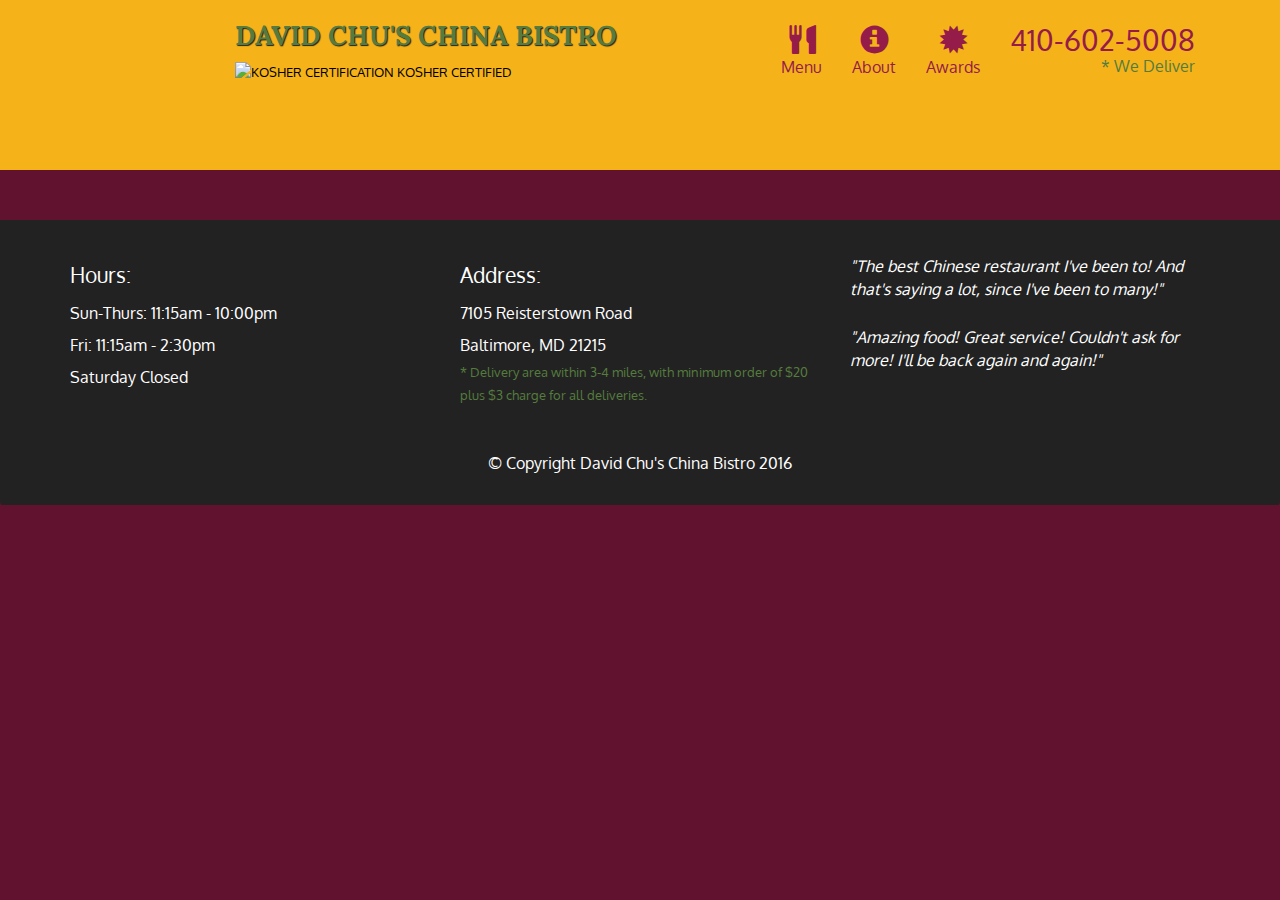
==== commit 4a567961: "Add files via upload" ====
--- a/index.html
+++ b/index.html
@@ -1,13 +1,108 @@
-<!DOCTYPE html>
-<html>
-<head>
-  <meta charset="utf-8">
-  <title>Module 4 Solution Starter</title>
-  <script src="SpeakHello.js"></script>
-  <script src="SpeakGoodBye.js"></script>
-  <script src="script.js"></script>
-</head>
+<!doctype html>
+<html lang="en">
+  <head>
+    <meta charset="utf-8">
+    <meta http-equiv="X-UA-Compatible" content="IE=edge">
+    <meta name="viewport" content="width=device-width, initial-scale=1">
+    <title>David Chu's China Bistro</title>
+    <link rel="stylesheet" href="css/bootstrap.min.css">
+    <link rel="stylesheet" href="css/styles.css">
+    <link href='https://fonts.googleapis.com/css?family=Oxygen:400,300,700' rel='stylesheet' type='text/css'>
+    <link href='https://fonts.googleapis.com/css?family=Lora' rel='stylesheet' type='text/css'>
+  </head>
 <body>
-  <h1>Module 4 Solution Starter</h1>
+  <header>
+    <nav id="header-nav" class="navbar navbar-default">
+      <div class="container">
+        <div class="navbar-header">
+          <a href="index.html" class="pull-left visible-md visible-lg">
+            <div id="logo-img" alt="Logo image"></div>
+          </a>
+
+          <div class="navbar-brand">
+            <a href="index.html"><h1>David Chu's China Bistro</h1></a>
+            <p>
+              <img src="images/star-k-logo.png" alt="Kosher certification">
+              <span>Kosher Certified</span>
+            </p>
+          </div>
+
+          <button id="navbarToggle" type="button" class="navbar-toggle collapsed" data-toggle="collapse" data-target="#collapsable-nav" aria-expanded="false">
+            <span class="sr-only">Toggle navigation</span>
+            <span class="icon-bar"></span>
+            <span class="icon-bar"></span>
+            <span class="icon-bar"></span>
+          </button>
+        </div>
+        
+        <div id="collapsable-nav" class="collapse navbar-collapse">
+           <ul id="nav-list" class="nav navbar-nav navbar-right">
+            <li id="navHomeButton" class="visible-xs active">
+              <a href="index.html">
+                <span class="glyphicon glyphicon-home"></span> Home</a>
+            </li>
+            <li id="navMenuButton">
+              <a href="#" onclick="$dc.loadMenuCategories();">
+                <span class="glyphicon glyphicon-cutlery"></span><br class="hidden-xs"> Menu</a>
+            </li>
+            <li>
+              <a href="#">
+                <span class="glyphicon glyphicon-info-sign"></span><br class="hidden-xs"> About</a>
+            </li>
+            <li>
+              <a href="#">
+                <span class="glyphicon glyphicon-certificate"></span><br class="hidden-xs"> Awards</a>
+            </li>
+            <li id="phone" class="hidden-xs">
+              <a href="tel:410-602-5008">
+                <span>410-602-5008</span></a><div>* We Deliver</div>
+            </li>
+          </ul><!-- #nav-list -->
+        </div><!-- .collapse .navbar-collapse -->
+      </div><!-- .container -->
+    </nav><!-- #header-nav -->
+  </header>
+
+  <div id="call-btn" class="visible-xs">
+    <a class="btn" href="tel:410-602-5008">
+    <span class="glyphicon glyphicon-earphone"></span>
+    410-602-5008
+    </a>
+  </div>
+  <div id="xs-deliver" class="text-center visible-xs">* We Deliver</div>
+
+  <div id="main-content" class="container"></div>
+
+  <footer class="panel-footer">
+    <div class="container">
+      <div class="row">
+        <section id="hours" class="col-sm-4">
+          <span>Hours:</span><br>
+          Sun-Thurs: 11:15am - 10:00pm<br>
+          Fri: 11:15am - 2:30pm<br>
+          Saturday Closed
+          <hr class="visible-xs">
+        </section>
+        <section id="address" class="col-sm-4">
+          <span>Address:</span><br>
+          7105 Reisterstown Road<br>
+          Baltimore, MD 21215
+          <p>* Delivery area within 3-4 miles, with minimum order of $20 plus $3 charge for all deliveries.</p>
+          <hr class="visible-xs">
+        </section>
+        <section id="testimonials" class="col-sm-4">
+          <p>"The best Chinese restaurant I've been to! And that's saying a lot, since I've been to many!"</p>
+          <p>"Amazing food! Great service! Couldn't ask for more! I'll be back again and again!"</p>
+        </section>
+      </div>
+      <div class="text-center">&copy; Copyright David Chu's China Bistro 2016</div>
+    </div>
+  </footer>
+
+  <!-- jQuery (Bootstrap JS plugins depend on it) -->
+  <script src="js/jquery-2.1.4.min.js"></script>
+  <script src="js/bootstrap.min.js"></script>
+  <script src="js/ajax-utils.js"></script>
+  <script src="js/script.js"></script>
 </body>
 </html>
--- a/css/styles.css
+++ b/css/styles.css
@@ -0,0 +1,375 @@
+body {
+  font-size: 16px;
+  color: #fff;
+  background-color: #61122f;
+  font-family: 'Oxygen', sans-serif;
+}
+
+/** HEADER **/
+#header-nav {
+  background-color: #f6b319;
+  border-radius: 0;
+  border: 0;
+}
+
+#logo-img {
+  background: url('../images/restaurant-logo_large.png') no-repeat;
+  width: 150px;
+  height: 150px;
+  margin: 10px 15px 10px 0;
+}
+
+.navbar-brand {
+  padding-top: 25px;
+}
+.navbar-brand h1 { /* Restaurant name */
+  font-family: 'Lora', serif;
+  color: #557c3e;
+  font-size: 1.5em;
+  text-transform: uppercase;
+  font-weight: bold;
+  text-shadow: 1px 1px 1px #222;
+  margin-top: 0;
+  margin-bottom: 0;
+  line-height: .75;
+}
+.navbar-brand a:hover, .navbar-brand a:focus {
+  text-decoration: none;
+}
+.navbar-brand p { /* Kosher cert */
+  color: #000;
+  text-transform: uppercase;
+  font-size: .7em;
+  margin-top: 15px;
+}
+.navbar-brand p span { /* Star-K */
+  vertical-align: middle;
+}
+
+#nav-list {
+  margin-top: 10px;
+}
+#nav-list a {
+  color: #951C49;
+  text-align: center;
+}
+#nav-list a:hover {
+  background: #E7E7E7;
+}
+#nav-list a span {
+  font-size: 1.8em;
+}
+
+#phone {
+  margin-top: 5px;
+}
+#phone a { /* Phone number */
+  text-align: right;
+  padding-bottom: 0;
+}
+#phone div { /* We Deliver */
+  color: #557c3e;
+  text-align: right;
+  padding-right: 15px;
+}
+
+.navbar-header button.navbar-toggle, .navbar-header .icon-bar {
+  border: 1px solid #61122f;
+}
+.navbar-header button.navbar-toggle {
+  clear: both;
+  margin-top: -30px;
+}
+/* END HEADER */
+
+/* FOOTER */
+.panel-footer {
+  margin-top: 30px;
+  padding-top: 35px;
+  padding-bottom: 30px;
+  background-color: #222;
+  border-top: 0;
+}
+.panel-footer div.row {
+  margin-bottom: 35px;
+}
+#hours, #address {
+  line-height: 2;
+}
+#hours > span, #address > span {
+  font-size: 1.3em;
+}
+#address p {
+  color: #557c3e;
+  font-size: .8em;
+  line-height: 1.8;
+}
+#testimonials {
+  font-style: italic;
+}
+#testimonials p:nth-child(2) {
+  margin-top: 25px;
+}
+/* END FOOTER */
+
+
+
+/* HOME PAGE */
+.container .jumbotron {
+  box-shadow: 0 0 50px #3F0C1F;
+  border: 2px solid #3F0C1F;
+}
+
+#menu-tile, #specials-tile, #map-tile {
+  height: 250px;
+  width: 100%;
+  margin-bottom: 15px;
+  position: relative;
+  border: 2px solid #3F0C1F;
+  overflow: hidden;
+}
+#menu-tile:hover, #specials-tile:hover, #map-tile:hover {
+  box-shadow: 0 1px 5px 1px #cccccc;
+}
+#menu-tile {
+  background: url('../images/menu-tile.jpg') no-repeat;
+  background-position: center;
+}
+#specials-tile {
+  background: url('../images/specials-tile.jpg') no-repeat;
+  background-position: center;
+}
+#menu-tile span, #specials-tile span, #map-tile span {
+  position: absolute;
+  bottom: 0;
+  right: 0;
+  width: 100%;
+  text-align: center;
+  font-size: 1.6em;
+  text-transform: uppercase;
+  background-color: #000;
+  color: #fff;
+  opacity: .8;
+}
+/* END HOME PAGE */
+
+/* MENU CATEGORIES PAGE */
+.category-tile { 
+  position: relative;
+  border: 2px solid #3F0C1F;
+  overflow: hidden;
+  width: 200px;
+  height: 200px;
+  margin: 0 auto 15px;
+}
+.category-tile span {
+  position: absolute;
+  bottom: 0;
+  right: 0;
+  width: 100%;
+  text-align: center;
+  font-size: 1.2em;
+  text-transform: uppercase;
+  background-color: #000;
+  color: #fff;
+  opacity: .8;
+}
+.category-tile:hover {
+  box-shadow: 0 1px 5px 1px #cccccc;
+}
+
+#menu-categories-title + div {
+  margin-bottom: 50px;
+}
+/* END MENU CATEGORIES PAGE */
+
+/* SINGLE CATEGORY PAGE */
+.menu-item-tile {
+  margin-bottom: 25px;
+}
+.menu-item-tile hr {
+  width: 80%;
+}
+.menu-item-tile .menu-item-price {
+  font-size: 1.1em;
+  text-align: right;
+  margin-top: -15px;
+  margin-right: -15px;
+}
+.menu-item-tile .menu-item-price span {
+  font-size: .6em;
+}
+.menu-item-photo {
+  position: relative;
+  border: 2px solid #3F0C1F; 
+  overflow: hidden;
+  padding: 0;
+  margin-right: -15px;
+  margin-left: auto;
+  margin-bottom: 20px;
+  max-width: 250px;
+}
+.menu-item-photo div {
+  position: absolute;
+  bottom: 0;
+  right: 0;
+  width: 80px;
+  background-color: #557c3e;
+  text-align: center;
+}
+.menu-item-description {
+  padding-right: 30px;
+}
+h3.menu-item-title {
+  margin: 0 0 10px;
+}
+.menu-item-details {
+  font-size: .9em;
+  font-style: italic;
+}
+/* END SINGLE CATEGORY PAGE */
+
+
+/********** Large devices only **********/
+@media (min-width: 1200px) {
+  .container .jumbotron {
+    background: url('../images/jumbotron_1200.jpg') no-repeat;
+    height: 675px;
+  }
+}
+
+/********** Medium devices only **********/
+@media (min-width: 992px) and (max-width: 1199px) {
+  /* Header */
+  #logo-img {
+    background: url('../images/restaurant-logo_medium.png') no-repeat;
+    width: 100px;
+    height: 100px;
+    margin: 5px 5px 5px 0;
+  }
+  /* End Header */
+
+  /* Home Page */
+  .container .jumbotron {
+    background: url('../images/jumbotron_992.jpg') no-repeat;
+    height: 558px;
+  }
+  /* End Home Page */
+}
+
+/********** Small devices only **********/
+@media (min-width: 768px) and (max-width: 991px) {
+  /* Home Page */
+  .container .jumbotron {
+    background: url('../images/jumbotron_768.jpg') no-repeat;
+    height: 432px;
+  }
+  /* End Home Page */
+}
+
+/********** Extra small devices only **********/
+@media (max-width: 767px) {
+  /* Header */
+  .navbar-brand {
+    padding-top: 10px;
+    height: 80px;
+  }
+  .navbar-brand h1 { /* Restaurant name */
+    padding-top: 10px;
+    font-size: 5vw; /* 1vw = 1% of viewport width */
+  }
+  .navbar-brand p { /* Kosher cert */
+    font-size: .6em;
+    margin-top: 12px;
+  }
+  .navbar-brand p img { /* Star-K */
+    height: 20px;
+  }
+
+  #collapsable-nav a { /* Collapsed nav menu text */
+    font-size: 1.2em;
+  }
+  #collapsable-nav a span { /* Collapsed nav menu glyph */
+    font-size: 1em;
+    margin-right: 5px;
+  }
+
+  #call-btn > a {
+    font-size: 1.5em;
+    display: block;
+    margin: 0 20px;
+    padding: 10px;
+    border: 2px solid #fff;
+    background-color: #f6b319;
+    color: #951c49;
+  }
+  #xs-deliver {
+    margin-top: 5px;
+    font-size: .7em;
+    letter-spacing: .1em;
+    text-transform: uppercase;
+  }
+  /* End Header */
+
+  /* Footer */
+  .panel-footer section {
+    margin-bottom: 30px;
+    text-align: center;
+  }
+  .panel-footer section:nth-child(3) {
+    margin-bottom: 0; /* margin already exists on the whole row */
+  }
+  .panel-footer section hr {
+    width: 50%;
+  }
+  /* End Footer */
+
+  /* Home Page */
+  .container .jumbotron {
+    margin-top: 30px;
+    padding: 0;
+  }
+  #menu-tile, #specials-tile {
+    width: 360px;
+    margin: 0 auto 15px;
+  }
+
+  .menu-item-photo {
+    margin-right: auto;
+  }
+  .menu-item-tile .menu-item-price {
+    text-align: center;
+  }
+  .menu-item-description {
+    text-align: center;;
+  }
+}
+
+
+/********** Super extra small devices Only :-) (e.g., iPhone 4) **********/
+@media (max-width: 479px) {
+  /* Header */
+  .navbar-brand h1 { /* Restaurant name */
+    padding-top: 5px;
+    font-size: 6vw;
+  }
+  /* End Header */
+  
+  /* Home page */
+  #menu-tile, #specials-tile {
+    width: 280px;
+    margin: 0 auto 15px;
+  }
+
+  .col-xxs-12 {
+    position: relative;
+    min-height: 1px;
+    padding-right: 15px;
+    padding-left: 15px;
+    float: left;
+    width: 100%;
+  }
+}
+
+
+
